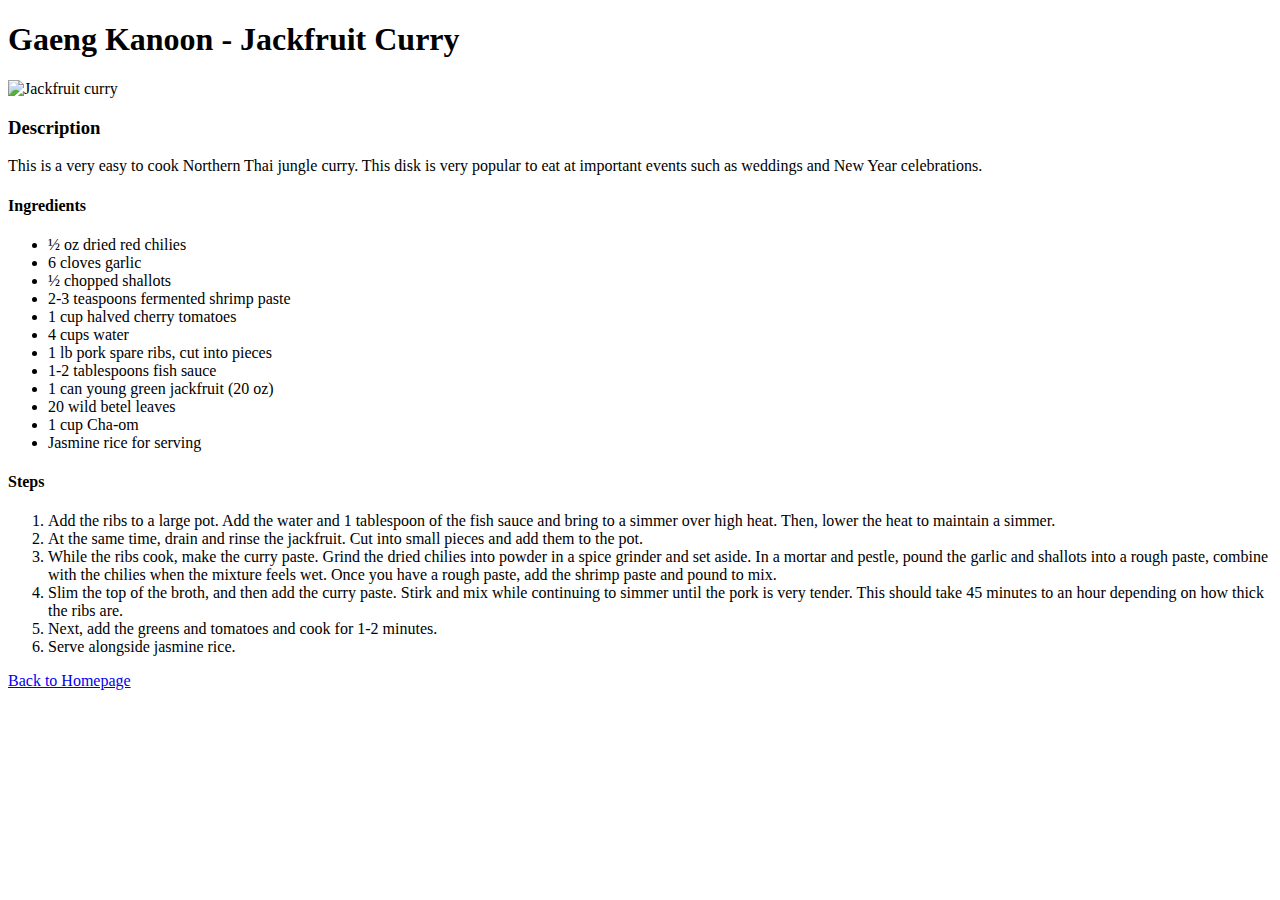
==== recipes/jackfruit-curry.html @ 30d3319d "Finished final recipe and added link to index" ====
<!DOCTYPE html>
<html lang="en">
  <head>
    <meta charset="UTF-8" />
    <meta http-equiv="X-UA-Compatible" content="IE=edge" />
    <meta name="viewport" content="width=device-width, initial-scale=1.0" />
    <title>Gaeng Kanoon</title>
  </head>
  <body>
    <h1>Gaeng Kanoon - Jackfruit Curry</h1>

    <img
      src="../images/jackfruit-curry.jpeg"
      alt="Jackfruit curry"
      width="550"
    />

    <h3>Description</h3>

    <p>
      This is a very easy to cook Northern Thai jungle curry. This disk is very
      popular to eat at important events such as weddings and New Year
      celebrations.
    </p>

    <h4>Ingredients</h4>

    <ul>
      <li>&frac12; oz dried red chilies</li>
      <li>6 cloves garlic</li>
      <li>&frac12; chopped shallots</li>
      <li>2-3 teaspoons fermented shrimp paste</li>
      <li>1 cup halved cherry tomatoes</li>
      <li>4 cups water</li>
      <li>1 lb pork spare ribs, cut into pieces</li>
      <li>1-2 tablespoons fish sauce</li>
      <li>1 can young green jackfruit (20 oz)</li>
      <li>20 wild betel leaves</li>
      <li>1 cup Cha-om</li>
      <li>Jasmine rice for serving</li>
    </ul>

    <h4>Steps</h4>

    <ol>
      <li>
        Add the ribs to a large pot. Add the water and 1 tablespoon of the fish
        sauce and bring to a simmer over high heat. Then, lower the heat to
        maintain a simmer.
      </li>
      <li>
        At the same time, drain and rinse the jackfruit. Cut into small pieces
        and add them to the pot.
      </li>
      <li>
        While the ribs cook, make the curry paste. Grind the dried chilies into
        powder in a spice grinder and set aside. In a mortar and pestle, pound
        the garlic and shallots into a rough paste, combine with the chilies
        when the mixture feels wet. Once you have a rough paste, add the shrimp
        paste and pound to mix.
      </li>
      <li>
        Slim the top of the broth, and then add the curry paste. Stirk and mix
        while continuing to simmer until the pork is very tender. This should
        take 45 minutes to an hour depending on how thick the ribs are.
      </li>
      <li>Next, add the greens and tomatoes and cook for 1-2 minutes.</li>
      <li>Serve alongside jasmine rice.</li>
      
    </ol>

    <a href="../index.html">Back to Homepage</a>
  </body>
</html>
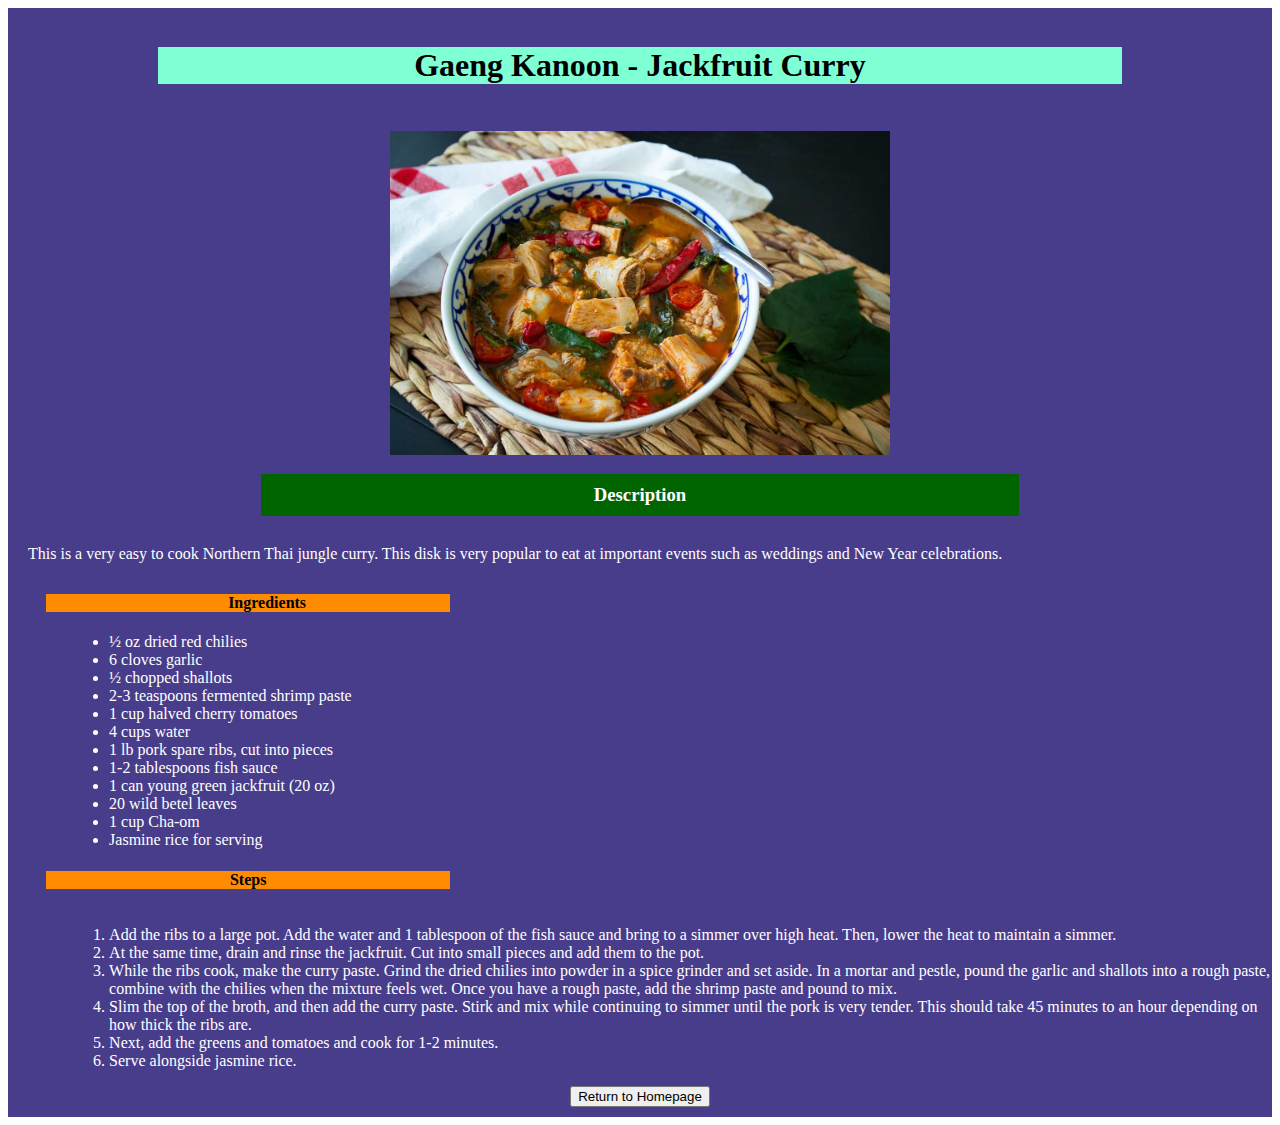
==== commit 37511355: "Finished jackfruit curry styles" ====
--- a/recipes/jackfruit-curry.html
+++ b/recipes/jackfruit-curry.html
@@ -5,27 +5,33 @@
     <meta http-equiv="X-UA-Compatible" content="IE=edge" />
     <meta name="viewport" content="width=device-width, initial-scale=1.0" />
     <title>Gaeng Kanoon</title>
+    <link rel="stylesheet" href="../styles.css">
   </head>
   <body>
-    <h1>Gaeng Kanoon - Jackfruit Curry</h1>
 
-    <img
+    <div class="jackfruit">
+
+      <br>
+
+    <h1 class="title">Gaeng Kanoon - Jackfruit Curry</h1>
+
+    <img class="recipe image"
       src="../images/jackfruit-curry.jpeg"
       alt="Jackfruit curry"
       width="550"
     />
 
-    <h3>Description</h3>
+    <h3 class="description">Description</h3>
 
-    <p>
+    <p class="about">
       This is a very easy to cook Northern Thai jungle curry. This disk is very
       popular to eat at important events such as weddings and New Year
       celebrations.
     </p>
 
-    <h4>Ingredients</h4>
+    <h4 class="ingredients">Ingredients</h4>
 
-    <ul>
+    <ul class="ingredients-list">
       <li>&frac12; oz dried red chilies</li>
       <li>6 cloves garlic</li>
       <li>&frac12; chopped shallots</li>
@@ -40,9 +46,9 @@
       <li>Jasmine rice for serving</li>
     </ul>
 
-    <h4>Steps</h4>
+    <h4 class="steps">Steps</h4>
 
-    <ol>
+    <ol class="steps-list">
       <li>
         Add the ribs to a large pot. Add the water and 1 tablespoon of the fish
         sauce and bring to a simmer over high heat. Then, lower the heat to
@@ -68,7 +74,12 @@
       <li>Serve alongside jasmine rice.</li>
       
     </ol>
+    
+    <form action="../index.html">
+      <input type="submit" value="Return to Homepage" />
+    </form>
+    </div>
+  </div>
 
-    <a href="../index.html">Back to Homepage</a>
   </body>
 </html>
--- a/styles.css
+++ b/styles.css
@@ -0,0 +1,93 @@
+.title {
+  background-color: aquamarine;
+  text-align: center;
+  margin-left: 150px;
+  margin-right: 150px;
+}
+
+.link {
+  text-align: center;
+  background-color: red;
+  color: white;
+  margin-left: 210px;
+  margin-right: 210px;
+}
+
+.image {
+  height: auto;
+  width: 500px;
+  margin-left: auto;
+  margin-right: auto;
+  display: block;
+  padding-top: 25px;
+}
+
+.homepage {
+  background-color: black;
+  font-family: Arial, Helvetica, sans-serif;
+}
+
+.header {
+  color: white;
+  text-align: center;
+}
+
+.jackfruit {
+  background-color: darkslateblue;
+}
+
+.recipe-title {
+  color: red;
+}
+
+.description {
+  text-align: center;
+  font-weight: bold;
+  color: white;
+  background-color: darkgreen;
+  padding: 10px 50px;
+  margin-left: 20%;
+  margin-right: 20%;
+  
+}
+
+.about {
+  color: white;
+  padding: 10px 20px 10px; 
+
+}
+
+.ingredients {
+  color: black;
+  font-weight: 800;
+  padding-left: 3%;
+  background-color: darkorange;
+  margin-left: 3%;
+  margin-right: 65%;
+  text-align: center;
+}
+
+.ingredients-list {
+  color: white;
+  padding-left: 8%;
+}
+
+.steps {
+  background-color: darkorange;
+  margin-left: 3%;
+  margin-right: 65%;
+  text-align: center;
+}
+
+.steps-list {
+  color: white;
+  padding-left: 8%;
+  float: left;
+}
+
+form {
+  padding: 10px 30px 10px;
+  position: relative;
+  text-align: center;
+}
+
